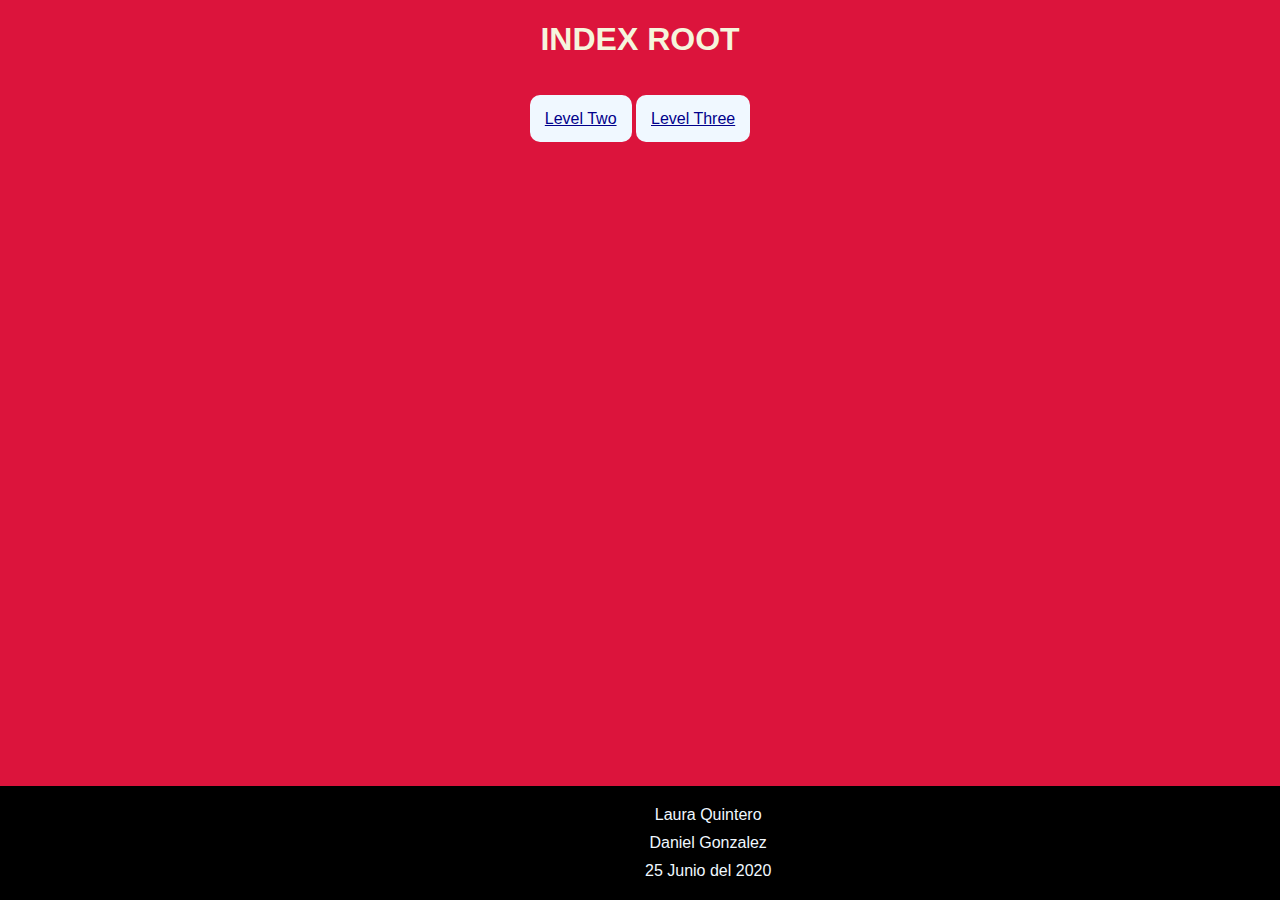
==== index.html @ 420d53ae "se crea rama propia" ====
<!DOCTYPE html>
<html lang="en">
<head>
    <meta charset="UTF-8">
    <link rel="stylesheet" type="text/css" href="css/estilo.css">
    <meta name="viewport" content="width=device-width, initial-scale=1.0">
    <meta http-equiv="X-UA-Compatible" content="ie=edge">
    <title>Work class 13</title>
</head>
<body>
    <section id="cabecera">  
        <h1>INDEX ROOT </h1>
    </section>
    <section id="contenido">
        <div id="contenedorbotones" >
            <a href="paginas/index.html" class="botonnivel">Level Two</a>
            <a href="paginas/page3/index.html" class="botonnivel">Level Three </a>

        

    </section>
    <footer >
        <div id="contenedorfooter" >
            <p>Laura Quintero</p>
            <p>Daniel Gonzalez </p>  
            <p>25 Junio del 2020</p>   
        </div>
           
    </footer>
    
</body>
</html>
---- css/estilo.css ----
*{
    font-family: 'Franklin Gothic Medium', 'Arial Narrow', Arial, sans-serif;
}
body{
    background-color: crimson;
}


#cabecera{
    text-align: center;
}
h1{
    color: beige;

}
#contenido{
    text-align: center;
    margin: 10px;
    padding: 30px;
}
#contenedorbotones{
    align-items: center;
    flex-direction: column;
    
}
.botonnivel{
    color: darkblue;
    background-color: aliceblue;
    border-radius: 10px;
    text-align: center;
    padding: 15px;
}

.botonnivel:hover{
    padding: 15px;
    background-color: blue;
    border-radius: 10px;
    color:white;

}

footer{
    position: fixed;
    display: flex;
    margin-top: 20px;
    width: 100%;
    background-color: black;
    color: white;
    padding: 10px;
    left: 0px;
    bottom: 0px;
    align-items: center;
    text-align: center;
    
}
footer:hover{
    filter: opacity(70%);
}

p{
    color: aliceblue;
    margin: 10px;
    align-items: center;
  
}
#contenedorfooter{
    text-align: center;
    flex-direction: column;
    padding-left: 625px;
}
#contenedorfooter:hover{
    filter: opacity(30%);
}
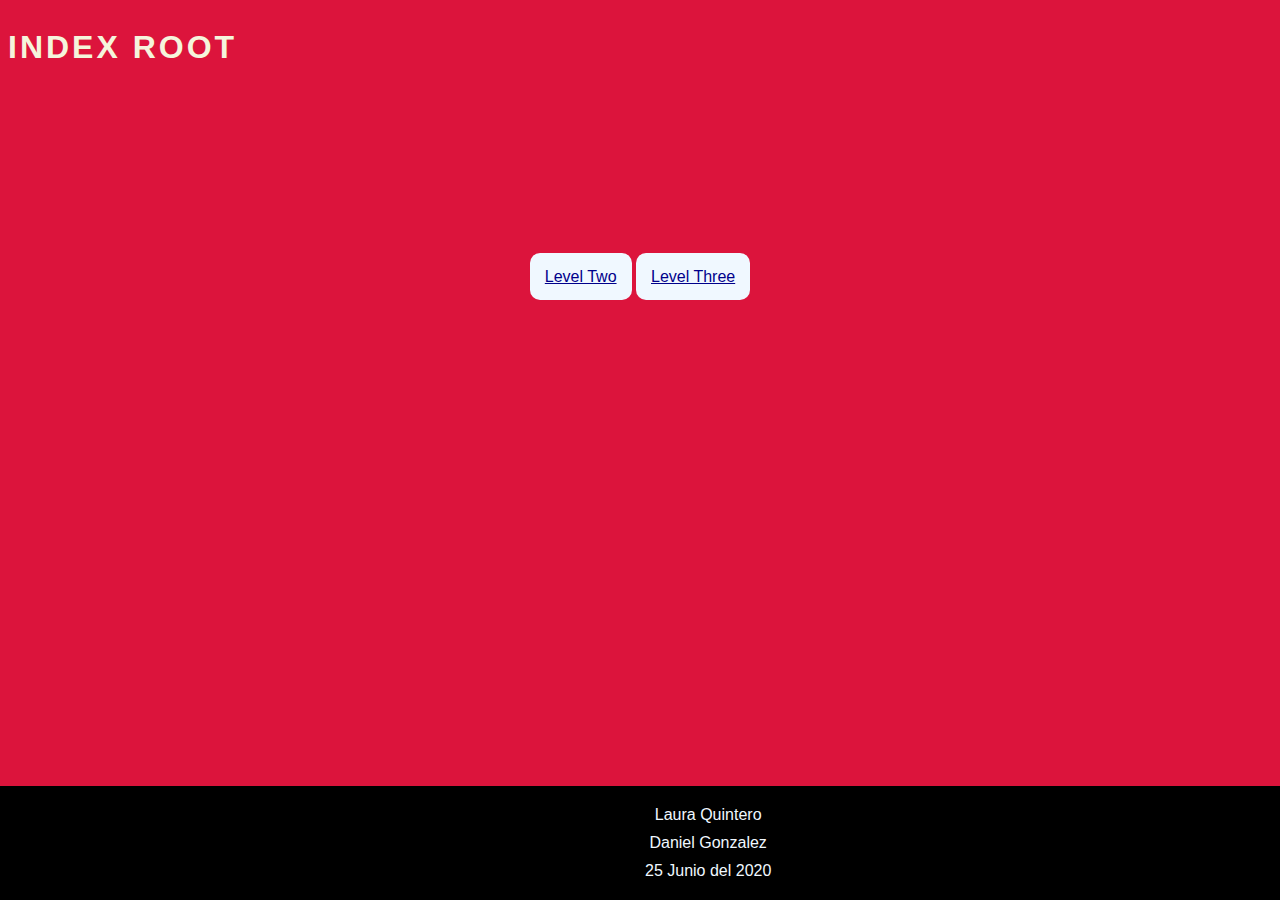
==== commit c265f8a9: "Se agrego trabajo Julio 1" ====
--- a/index.html
+++ b/index.html
@@ -5,7 +5,7 @@
     <link rel="stylesheet" type="text/css" href="css/estilo.css">
     <meta name="viewport" content="width=device-width, initial-scale=1.0">
     <meta http-equiv="X-UA-Compatible" content="ie=edge">
-    <title>Work class 13</title>
+    <title>Taller 11</title>
 </head>
 <body>
     <section id="cabecera">  
--- a/css/estilo.css
+++ b/css/estilo.css
@@ -72,3 +72,53 @@
     filter: opacity(30%);
 }
 
+.catalogo-actual{
+    background-color: #896978;
+    display: inline-block;
+    color: #fff;
+    margin: 15px;
+    padding: 20px;
+    width: 60px;
+}
+
+#cabecera{
+    display: inline-block;
+}
+
+h1{
+    letter-spacing: 3px;
+}
+
+.resaltar{
+    background-color: #473144;
+}
+
+.contenido1{
+    letter-spacing: 2px;
+    text-align: right;
+    ;
+}
+
+.resalto{
+    background-color: #78CAD2;
+}
+
+.resalte{
+    background-color: #E08D79;
+}
+
+.resaltado{
+    background-color: #F2DC5D;
+}
+
+.catalogo{
+    margin: 15px;
+    padding: 20px;
+}
+
+#contenedorbotones{
+    margin-top: 100px;
+    padding-top: 40px;
+}
+
+
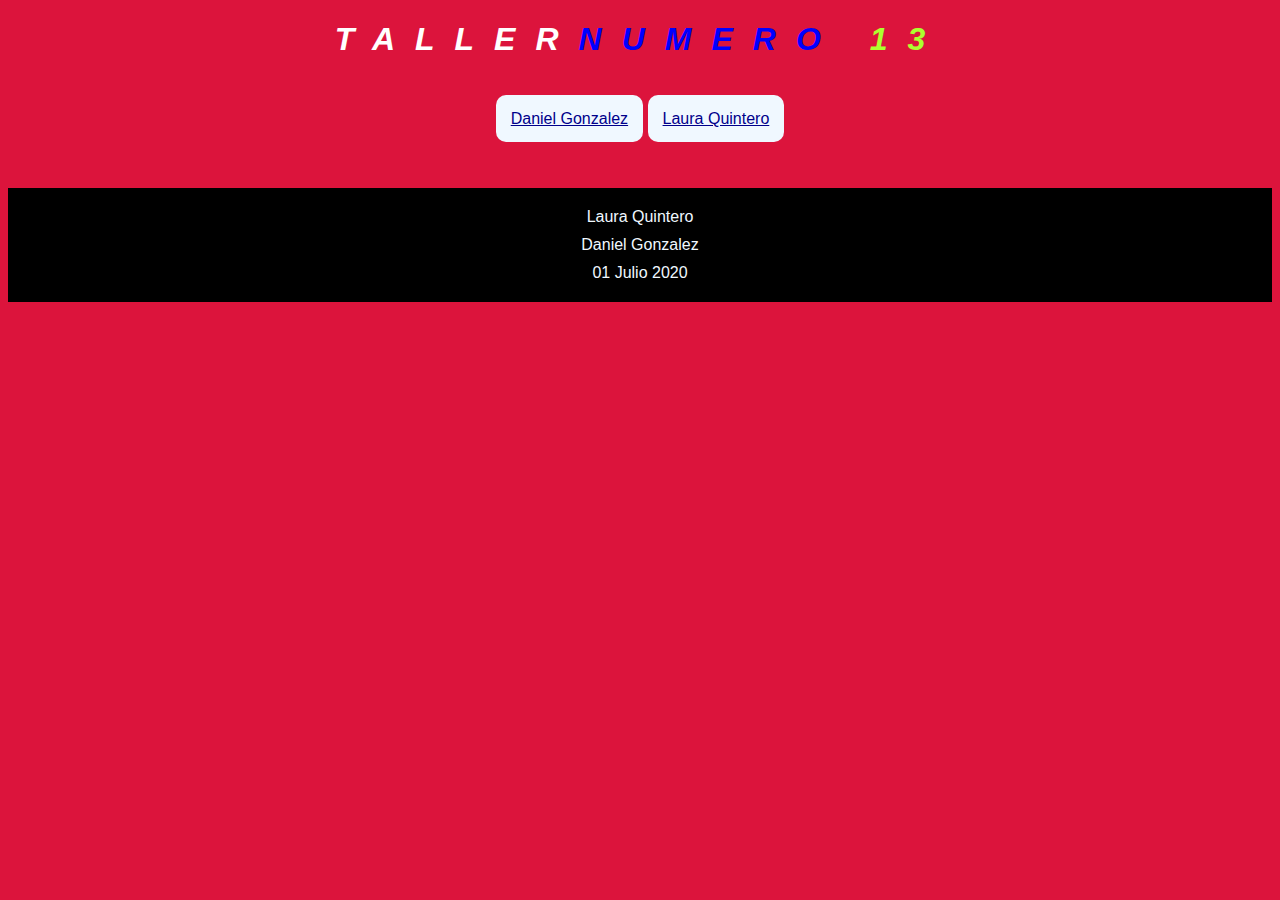
==== commit 2ddf1789: "se termina pagina" ====
--- a/index.html
+++ b/index.html
@@ -5,16 +5,16 @@
     <link rel="stylesheet" type="text/css" href="css/estilo.css">
     <meta name="viewport" content="width=device-width, initial-scale=1.0">
     <meta http-equiv="X-UA-Compatible" content="ie=edge">
-    <title>Taller 11</title>
+    <title>Work class 13</title>
 </head>
 <body>
     <section id="cabecera">  
-        <h1>INDEX ROOT </h1>
+        <h1> <i class="titulo1">TALLER</i><i class="titulo2">NUMERO</i><i class="titulo3"> 13</i>   </h1>
     </section>
     <section id="contenido">
         <div id="contenedorbotones" >
-            <a href="paginas/index.html" class="botonnivel">Level Two</a>
-            <a href="paginas/page3/index.html" class="botonnivel">Level Three </a>
+            <a href="paginas/index.html" class="botonnivel">Daniel Gonzalez</a>
+            <a href="paginas/page3/index.html" class="botonnivel">Laura Quintero </a>
 
         
 
@@ -23,7 +23,7 @@
         <div id="contenedorfooter" >
             <p>Laura Quintero</p>
             <p>Daniel Gonzalez </p>  
-            <p>25 Junio del 2020</p>   
+            <p>01 Julio 2020</p>   
         </div>
            
     </footer>
--- a/css/estilo.css
+++ b/css/estilo.css
@@ -11,12 +11,14 @@
 }
 h1{
     color: beige;
+    
 
 }
 #contenido{
     text-align: center;
     margin: 10px;
     padding: 30px;
+
 }
 #contenedorbotones{
     align-items: center;
@@ -40,19 +42,16 @@
 }
 
 footer{
-    position: fixed;
-    display: flex;
-    margin-top: 20px;
-    width: 100%;
     background-color: black;
     color: white;
+    margin-top: 30px;
     padding: 10px;
     left: 0px;
     bottom: 0px;
     align-items: center;
     text-align: center;
-    
 }
+   
 footer:hover{
     filter: opacity(70%);
 }
@@ -66,59 +65,74 @@
 #contenedorfooter{
     text-align: center;
     flex-direction: column;
-    padding-left: 625px;
+   
+    
 }
 #contenedorfooter:hover{
     filter: opacity(30%);
 }
-
-.catalogo-actual{
-    background-color: #896978;
-    display: inline-block;
-    color: #fff;
-    margin: 15px;
-    padding: 20px;
-    width: 60px;
+.titulo3{
+    letter-spacing: 20px;
+    color: greenyellow;
 }
-
-#cabecera{
+.titulo2{
+    letter-spacing: 20px;
+    color: blue;
+}
+.titulo1{
+    letter-spacing: 20px;
+    color: white;
+}
+.contenedor-parrafo{
+    margin: 10px;
+    padding: 10px;
+    text-align:left;
+}
+.parrafo1{
+    color:greenyellow;
+    font-size: 30px;
+}
+.parrafo2{
+    color: #003049;
+}
+.parrafo3{
+    color:greenyellow;
+}
+.parrafo4{
+    color: blue;
+}
+.contenedor-parrafo2{
+   text-align: right;
+   margin: 10px;
+   padding: 20px;
+   word-spacing: 15px;
+}
+.parrafo1-2{
+    color:greenyellow;
+    font-size: 30px;
+}
+.contenedor-elementos-inline{
+    margin:10px;
+    padding: 15px;
+    background-color: greenyellow; 
+    border-radius: 10px;
+   
+}
+.elemento-inline{
+    padding: 15px;
+    margin: 10px;
+    background-color: blue;
+    color: white;
+    border-radius: 10px;
     display: inline-block;
 }
-
-h1{
-    letter-spacing: 3px;
+.contenedor-elementos-inline-block{
+    margin-bottom: 50px;
+    margin-top: 20px;
+    padding: 20px;
+    background-color: greenyellow; 
+    display: inline-block; 
+    border-radius: 10px;
+    height:80px;
+    
 }
-
-.resaltar{
-    background-color: #473144;
-}
-
-.contenido1{
-    letter-spacing: 2px;
-    text-align: right;
-    ;
-}
-
-.resalto{
-    background-color: #78CAD2;
-}
-
-.resalte{
-    background-color: #E08D79;
-}
-
-.resaltado{
-    background-color: #F2DC5D;
-}
-
-.catalogo{
-    margin: 15px;
-    padding: 20px;
-}
-
-#contenedorbotones{
-    margin-top: 100px;
-    padding-top: 40px;
-}
-
-
